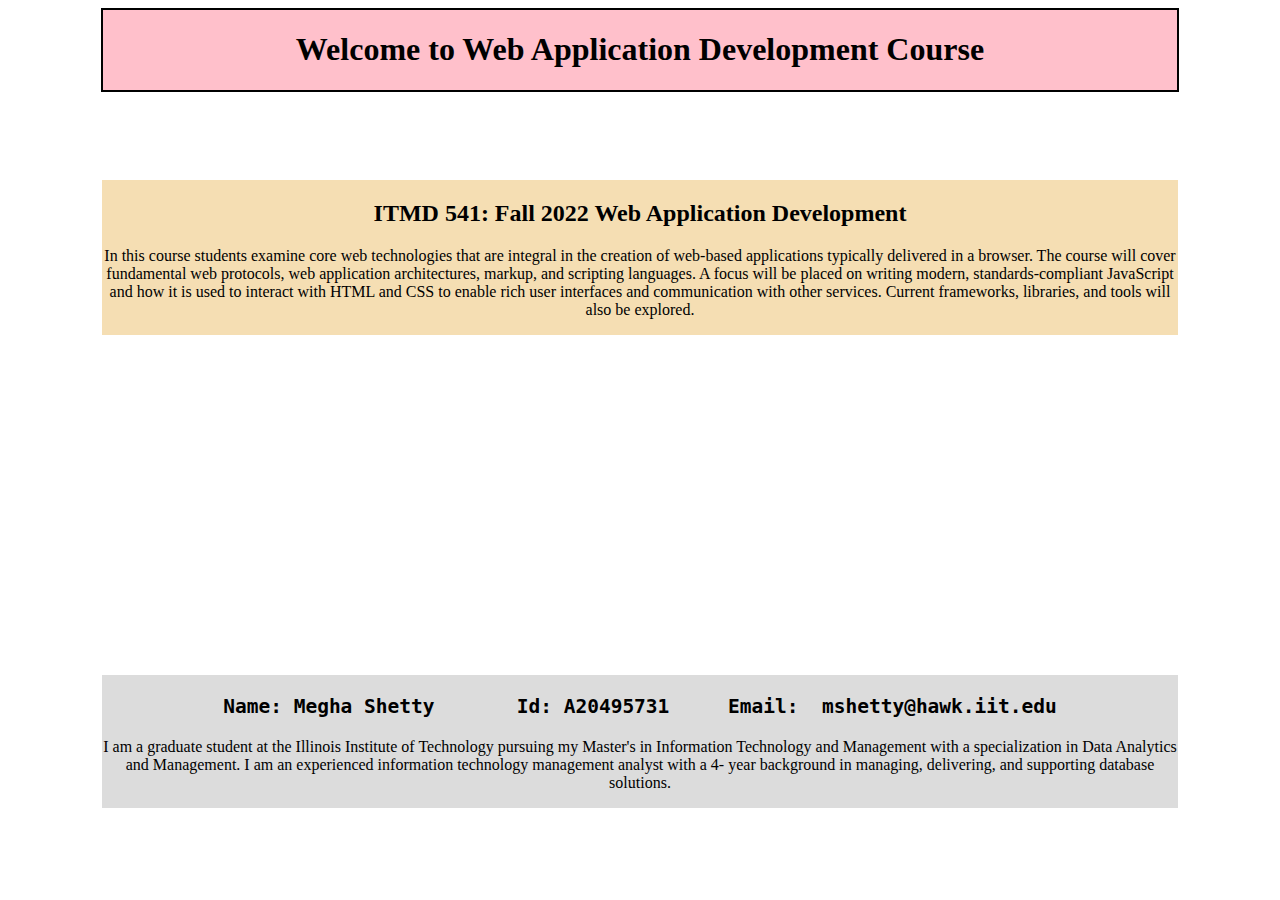
==== index.html @ 9f658012 "css" ====
<!DOCTYPE html>
<html lang="en">
<head>
    <meta charset="UTF-8">
    <meta http-equiv="X-UA-Compatible" content="IE=edge">
    <meta name="viewport" content="width=device-width, initial-scale=1.0">
    <title>Web Application Development</title>
    <link rel="stylesheet" href="style.css">
</head>
<body>
    <div class="header">
        <h1>Welcome to Web Application Development Course</h1>
    </div>
    <div class="content1">
            <h2>ITMD 541: Fall 2022 Web Application Development</span></h2>
            <p>In this course students examine core web technologies that are integral in the creation of web-based applications typically delivered in a browser. The course will cover fundamental web protocols, web application architectures, markup, and scripting languages. A focus will be placed on writing modern, standards-compliant JavaScript and how it is used to interact with HTML and CSS to enable rich user interfaces and communication with other services. Current frameworks, libraries, and tools will also be explored.</p>
    </div>
    <div class="content2">
        <h2><pre>Name: Megha Shetty       Id: A20495731     Email:  mshetty@hawk.iit.edu</span></pre></h2>
        <p>I am a graduate student at the Illinois Institute of Technology pursuing my Master's in Information Technology and Management with a specialization in Data Analytics and Management. I am an experienced information technology management analyst with a 4- year background in managing, delivering, and supporting database solutions.</p>
</div>

</body>
</html>
---- style.css ----
.title{
	text-align: center;
}
body{
    align-items: center;
	text-align: center;
}

.header {
	background-color: pink;
	text-align: center;
	margin: 0 auto;
    width: 85%;
    border: 2px solid rgb(0, 0, 0);
}

.content1 {
    background-color: wheat;
    text-align: center;
	margin: 0 auto;
    position: absolute;
    top: 20%;
    left: 8%;
    right: 8%;
    
}

.content2 {
    background-color: gainsboro;
    text-align: center;
	margin: 0 auto;
    position: absolute;
    top: 75%;
    left: 8%;
    right: 8%;
    
}
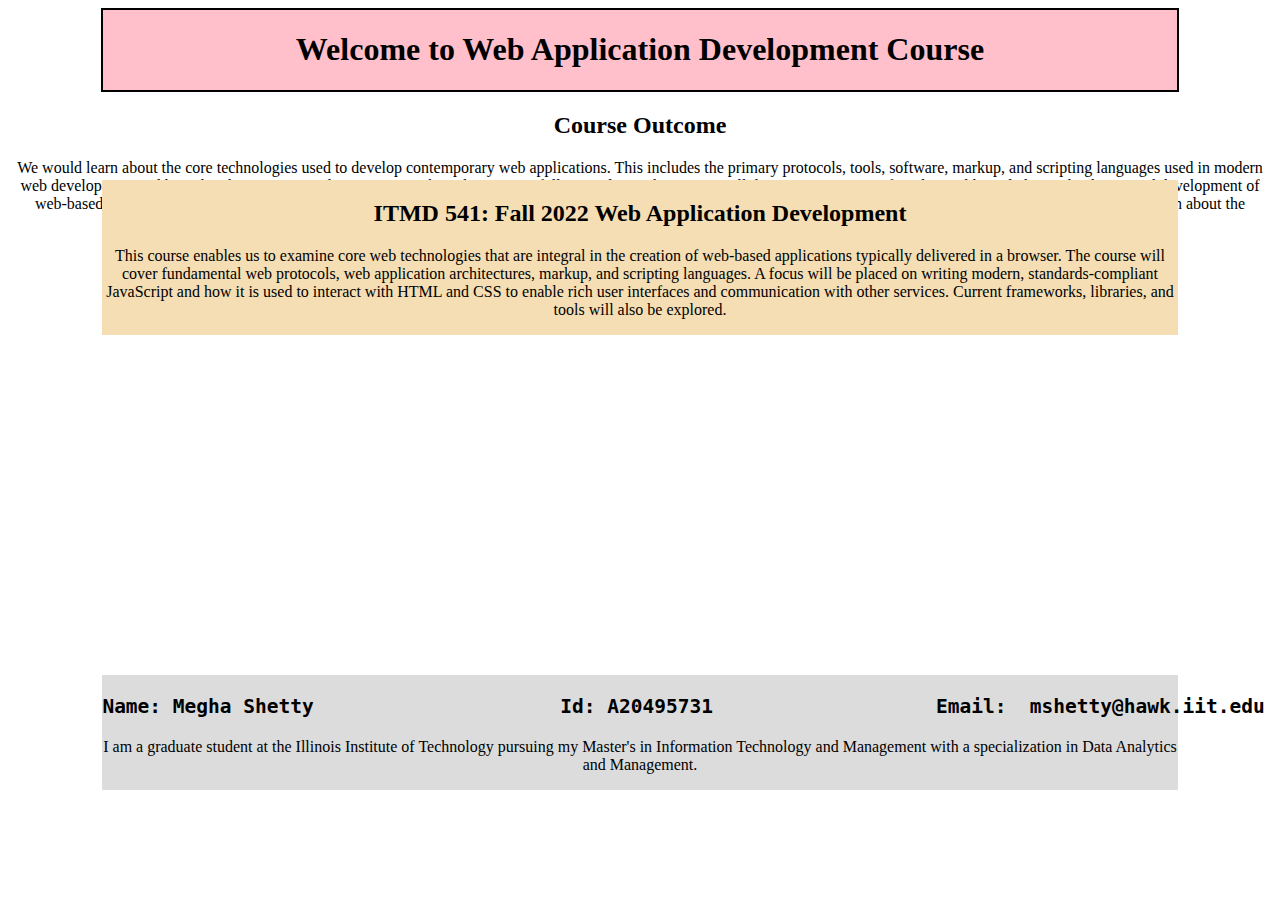
==== commit 0ab6227d: "css" ====
--- a/index.html
+++ b/index.html
@@ -13,11 +13,25 @@
     </div>
     <div class="content1">
             <h2>ITMD 541: Fall 2022 Web Application Development</span></h2>
-            <p>In this course students examine core web technologies that are integral in the creation of web-based applications typically delivered in a browser. The course will cover fundamental web protocols, web application architectures, markup, and scripting languages. A focus will be placed on writing modern, standards-compliant JavaScript and how it is used to interact with HTML and CSS to enable rich user interfaces and communication with other services. Current frameworks, libraries, and tools will also be explored.</p>
+            <p>This course enables us to examine core web technologies that are integral in the creation of web-based applications typically delivered in a browser. The course will cover fundamental web protocols, web application architectures, markup, and scripting languages. A focus will be placed on writing modern, standards-compliant JavaScript and how it is used to interact with HTML and CSS to enable rich user interfaces and communication with other services. Current frameworks, libraries, and tools will also be explored.</p>
     </div>
+
+    <div class="content3">
+        <h2>Course Outcome</span></h2>
+        <p>We would learn about the core technologies used to develop
+            contemporary web applications. This includes the primary protocols, tools, software, markup, and
+            scripting languages used in modern web development and how they have progressed over time. Each
+            student successfully completing this course will demonstrate a strong foundational knowledge in the
+            design and development of web-based internet applications. Students will use standards compliant
+            HTML and CSS to create responsive user interfaces targeting modern browsers. Additionally,
+            students learn about the JavaScript language, debugging techniques, and JavaScript APIs and how to
+            effectively utilize them..</p>
+    </div>
+
+    
     <div class="content2">
-        <h2><pre>Name: Megha Shetty       Id: A20495731     Email:  mshetty@hawk.iit.edu</span></pre></h2>
-        <p>I am a graduate student at the Illinois Institute of Technology pursuing my Master's in Information Technology and Management with a specialization in Data Analytics and Management. I am an experienced information technology management analyst with a 4- year background in managing, delivering, and supporting database solutions.</p>
+        <h2><pre>Name: Megha Shetty                     Id: A20495731                   Email:  mshetty@hawk.iit.edu</span></pre></h2>
+        <p>I am a graduate student at the Illinois Institute of Technology pursuing my Master's in Information Technology and Management with a specialization in Data Analytics and Management.</p>
 </div>
 
 </body>
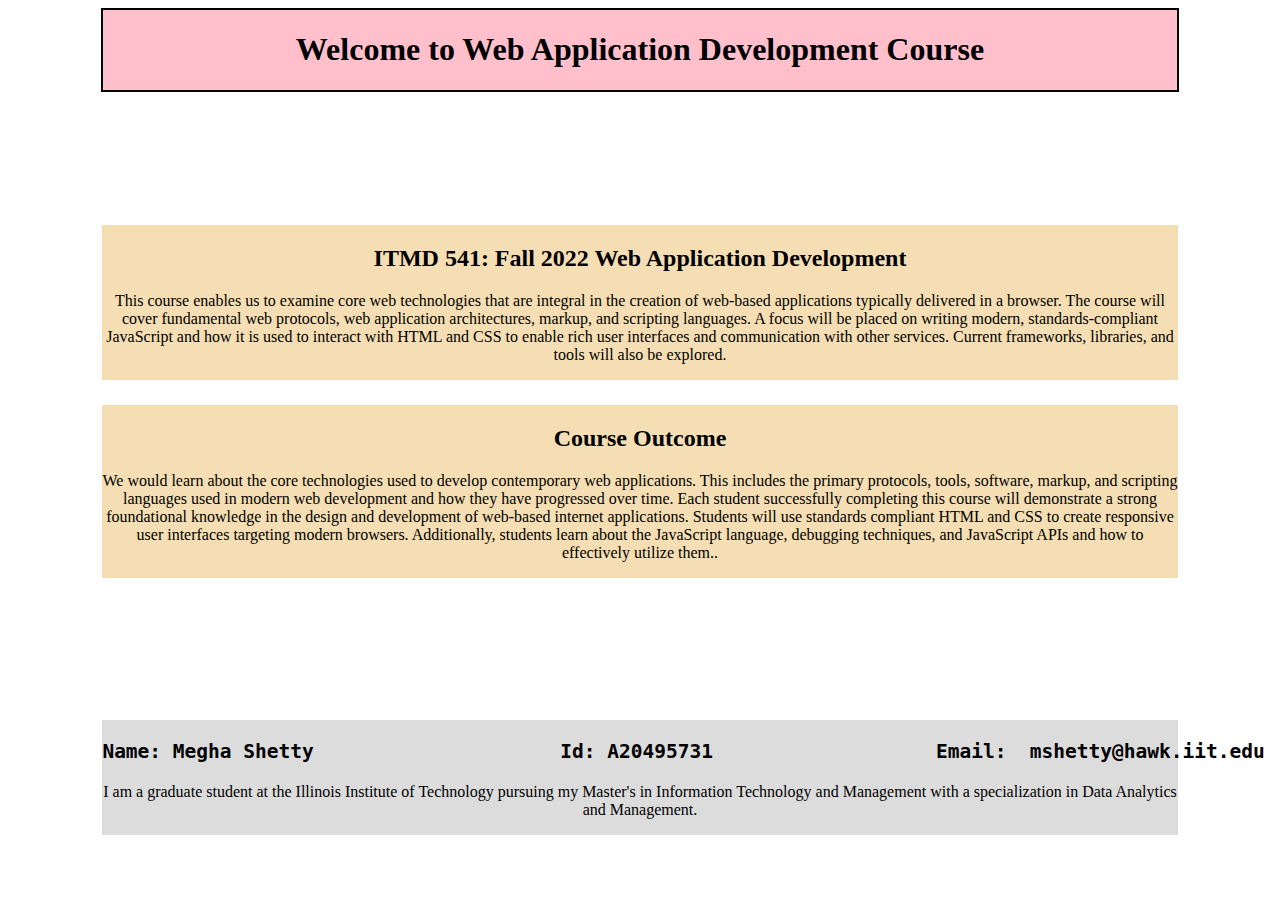
==== commit a9dd6959: "index.html commit" ====
--- a/index.html
+++ b/index.html
@@ -16,7 +16,7 @@
             <p>This course enables us to examine core web technologies that are integral in the creation of web-based applications typically delivered in a browser. The course will cover fundamental web protocols, web application architectures, markup, and scripting languages. A focus will be placed on writing modern, standards-compliant JavaScript and how it is used to interact with HTML and CSS to enable rich user interfaces and communication with other services. Current frameworks, libraries, and tools will also be explored.</p>
     </div>
 
-    <div class="content3">
+    <div class="content2">
         <h2>Course Outcome</span></h2>
         <p>We would learn about the core technologies used to develop
             contemporary web applications. This includes the primary protocols, tools, software, markup, and
@@ -29,7 +29,7 @@
     </div>
 
     
-    <div class="content2">
+    <div class="content3">
         <h2><pre>Name: Megha Shetty                     Id: A20495731                   Email:  mshetty@hawk.iit.edu</span></pre></h2>
         <p>I am a graduate student at the Illinois Institute of Technology pursuing my Master's in Information Technology and Management with a specialization in Data Analytics and Management.</p>
 </div>
--- a/style.css
+++ b/style.css
@@ -19,19 +19,30 @@
     text-align: center;
 	margin: 0 auto;
     position: absolute;
-    top: 20%;
+    top: 25%;
     left: 8%;
     right: 8%;
     
 }
 
 .content2 {
+    background-color: wheat;
+    text-align: center;
+	margin: 0 auto;
+    position: absolute;
+    top: 45%;
+    left: 8%;
+    right: 8%;
+    
+}
+
+.content3 {
     background-color: gainsboro;
     text-align: center;
 	margin: 0 auto;
     position: absolute;
-    top: 75%;
+    top: 80%;
     left: 8%;
     right: 8%;
     
-}+}
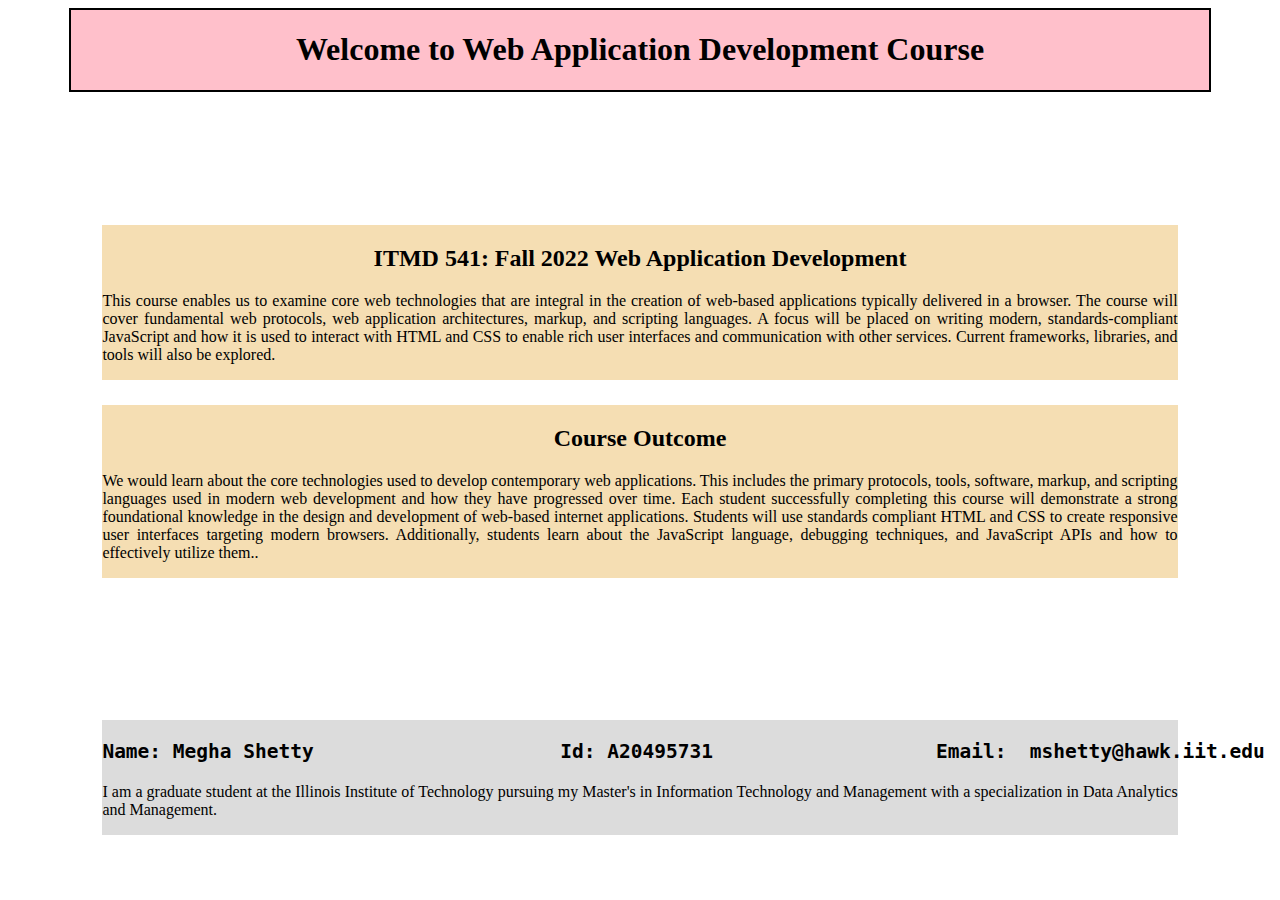
==== commit 13926ec3: "alignment changes" ====
--- a/index.html
+++ b/index.html
@@ -13,12 +13,12 @@
     </div>
     <div class="content1">
             <h2>ITMD 541: Fall 2022 Web Application Development</span></h2>
-            <p>This course enables us to examine core web technologies that are integral in the creation of web-based applications typically delivered in a browser. The course will cover fundamental web protocols, web application architectures, markup, and scripting languages. A focus will be placed on writing modern, standards-compliant JavaScript and how it is used to interact with HTML and CSS to enable rich user interfaces and communication with other services. Current frameworks, libraries, and tools will also be explored.</p>
+            <p align="justify">This course enables us to examine core web technologies that are integral in the creation of web-based applications typically delivered in a browser. The course will cover fundamental web protocols, web application architectures, markup, and scripting languages. A focus will be placed on writing modern, standards-compliant JavaScript and how it is used to interact with HTML and CSS to enable rich user interfaces and communication with other services. Current frameworks, libraries, and tools will also be explored.</p>
     </div>
 
     <div class="content2">
         <h2>Course Outcome</span></h2>
-        <p>We would learn about the core technologies used to develop
+        <p align="justify">We would learn about the core technologies used to develop
             contemporary web applications. This includes the primary protocols, tools, software, markup, and
             scripting languages used in modern web development and how they have progressed over time. Each
             student successfully completing this course will demonstrate a strong foundational knowledge in the
@@ -31,7 +31,7 @@
     
     <div class="content3">
         <h2><pre>Name: Megha Shetty                     Id: A20495731                   Email:  mshetty@hawk.iit.edu</span></pre></h2>
-        <p>I am a graduate student at the Illinois Institute of Technology pursuing my Master's in Information Technology and Management with a specialization in Data Analytics and Management.</p>
+        <p align="justify">I am a graduate student at the Illinois Institute of Technology pursuing my Master's in Information Technology and Management with a specialization in Data Analytics and Management.</p>
 </div>
 
 </body>
--- a/style.css
+++ b/style.css
@@ -1,3 +1,4 @@
+
 .title{
 	text-align: center;
 }
@@ -10,39 +11,48 @@
 	background-color: pink;
 	text-align: center;
 	margin: 0 auto;
-    width: 85%;
+    width: 90%;
     border: 2px solid rgb(0, 0, 0);
 }
 
 .content1 {
     background-color: wheat;
     text-align: center;
+    align-items: center;
 	margin: 0 auto;
     position: absolute;
+    word-wrap: normal; 
+    
     top: 25%;
+    right: 8%;
     left: 8%;
-    right: 8%;
     
 }
 
 .content2 {
     background-color: wheat;
     text-align: center;
+    align-items: center;
 	margin: 0 auto;
     position: absolute;
+    word-wrap: normal; 
+   
     top: 45%;
+    right: 8%;
     left: 8%;
-    right: 8%;
     
 }
 
 .content3 {
     background-color: gainsboro;
     text-align: center;
+    align-items: center;
 	margin: 0 auto;
     position: absolute;
+    word-wrap: normal; 
+    
     top: 80%;
+    right: 8%;
     left: 8%;
-    right: 8%;
     
 }
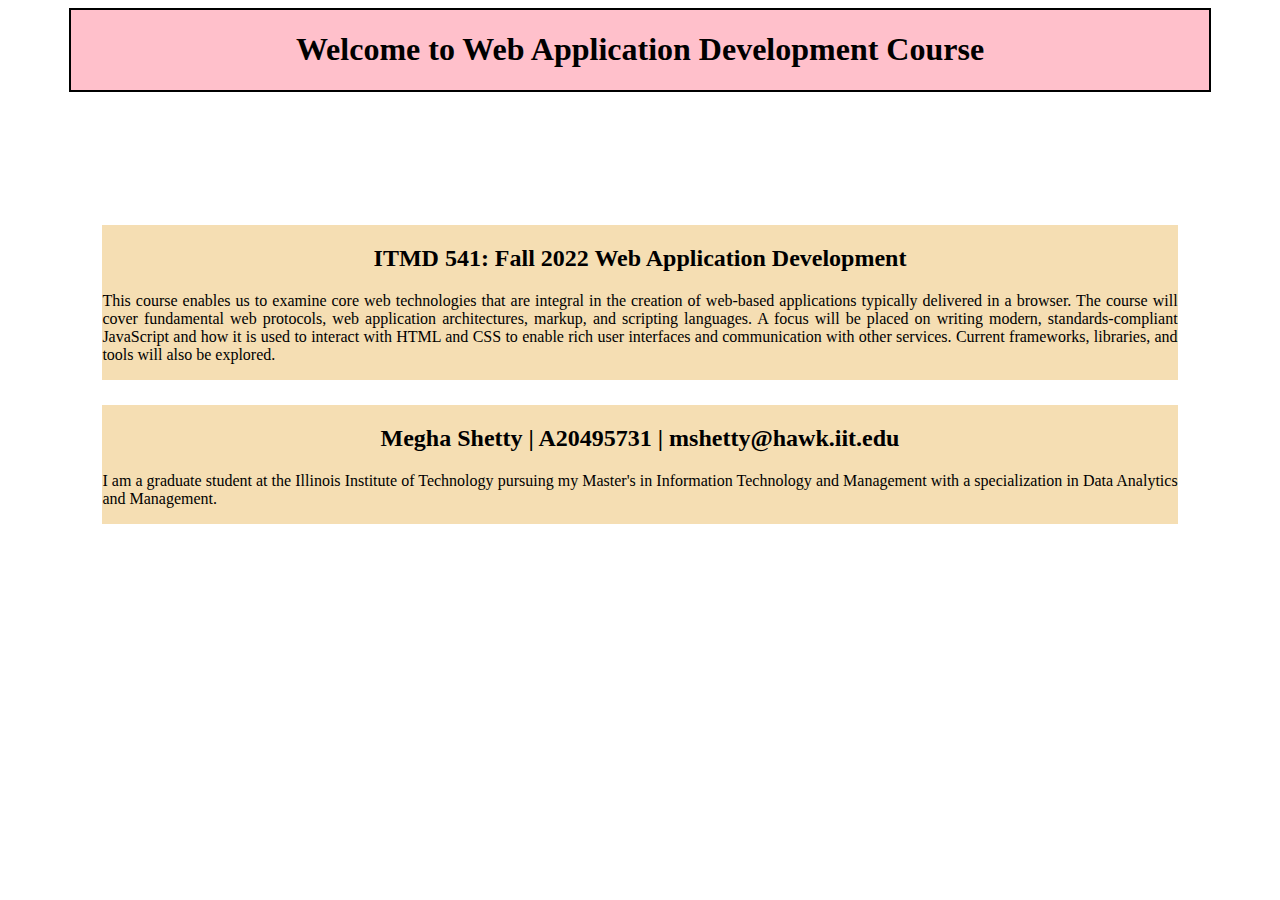
==== commit 367affce: "align changes" ====
--- a/index.html
+++ b/index.html
@@ -15,22 +15,9 @@
             <h2>ITMD 541: Fall 2022 Web Application Development</span></h2>
             <p align="justify">This course enables us to examine core web technologies that are integral in the creation of web-based applications typically delivered in a browser. The course will cover fundamental web protocols, web application architectures, markup, and scripting languages. A focus will be placed on writing modern, standards-compliant JavaScript and how it is used to interact with HTML and CSS to enable rich user interfaces and communication with other services. Current frameworks, libraries, and tools will also be explored.</p>
     </div>
-
+    
     <div class="content2">
-        <h2>Course Outcome</span></h2>
-        <p align="justify">We would learn about the core technologies used to develop
-            contemporary web applications. This includes the primary protocols, tools, software, markup, and
-            scripting languages used in modern web development and how they have progressed over time. Each
-            student successfully completing this course will demonstrate a strong foundational knowledge in the
-            design and development of web-based internet applications. Students will use standards compliant
-            HTML and CSS to create responsive user interfaces targeting modern browsers. Additionally,
-            students learn about the JavaScript language, debugging techniques, and JavaScript APIs and how to
-            effectively utilize them..</p>
-    </div>
-
-    
-    <div class="content3">
-        <h2><pre>Name: Megha Shetty                     Id: A20495731                   Email:  mshetty@hawk.iit.edu</span></pre></h2>
+        <h2>Megha Shetty | A20495731 | mshetty@hawk.iit.edu</span></h2>
         <p align="justify">I am a graduate student at the Illinois Institute of Technology pursuing my Master's in Information Technology and Management with a specialization in Data Analytics and Management.</p>
 </div>
 
--- a/style.css
+++ b/style.css
@@ -22,7 +22,7 @@
 	margin: 0 auto;
     position: absolute;
     word-wrap: normal; 
-    
+    display: block;
     top: 25%;
     right: 8%;
     left: 8%;
@@ -34,6 +34,7 @@
     text-align: center;
     align-items: center;
 	margin: 0 auto;
+    display: block;
     position: absolute;
     word-wrap: normal; 
    
@@ -48,6 +49,7 @@
     text-align: center;
     align-items: center;
 	margin: 0 auto;
+    display: block;
     position: absolute;
     word-wrap: normal; 
     
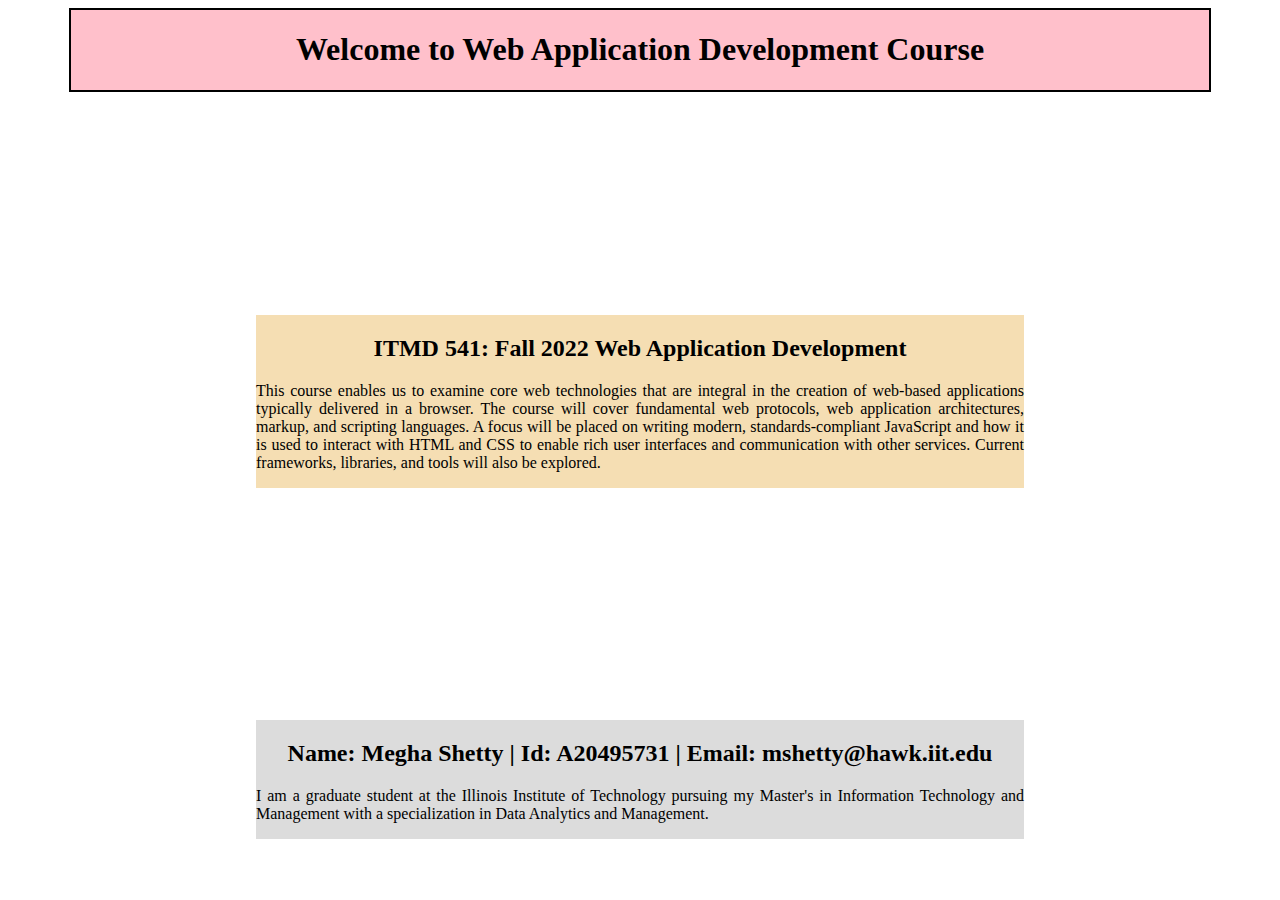
==== commit 43e13172: "css update" ====
--- a/index.html
+++ b/index.html
@@ -17,7 +17,7 @@
     </div>
     
     <div class="content2">
-        <h2>Megha Shetty | A20495731 | mshetty@hawk.iit.edu</span></h2>
+        <h2>Name: Megha Shetty | Id: A20495731 | Email: mshetty@hawk.iit.edu</span></h2>
         <p align="justify">I am a graduate student at the Illinois Institute of Technology pursuing my Master's in Information Technology and Management with a specialization in Data Analytics and Management.</p>
 </div>
 
--- a/style.css
+++ b/style.css
@@ -23,28 +23,14 @@
     position: absolute;
     word-wrap: normal; 
     display: block;
-    top: 25%;
-    right: 8%;
-    left: 8%;
+    top: 35%;
+    right: 20%;
+    left: 20%;
     
 }
 
+
 .content2 {
-    background-color: wheat;
-    text-align: center;
-    align-items: center;
-	margin: 0 auto;
-    display: block;
-    position: absolute;
-    word-wrap: normal; 
-   
-    top: 45%;
-    right: 8%;
-    left: 8%;
-    
-}
-
-.content3 {
     background-color: gainsboro;
     text-align: center;
     align-items: center;
@@ -54,7 +40,7 @@
     word-wrap: normal; 
     
     top: 80%;
-    right: 8%;
-    left: 8%;
+    right: 20%;
+    left: 20%;
     
 }
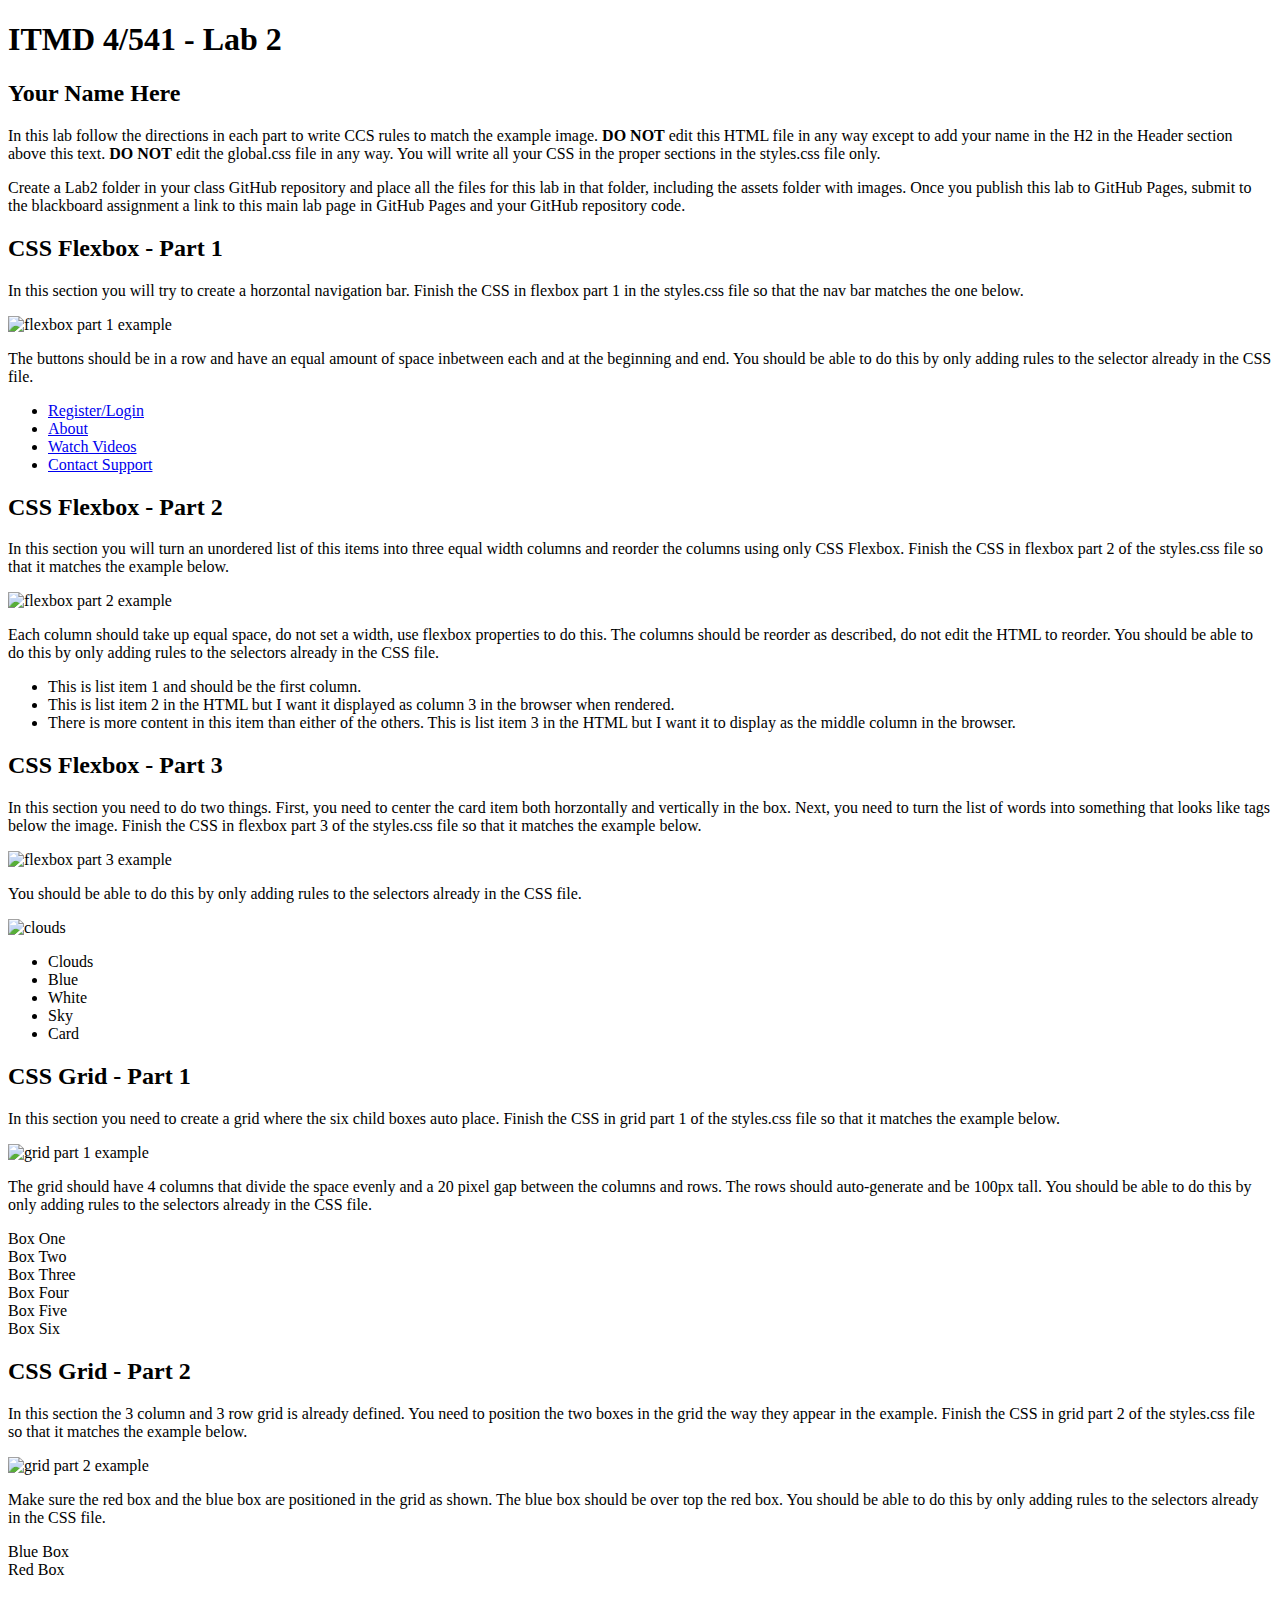
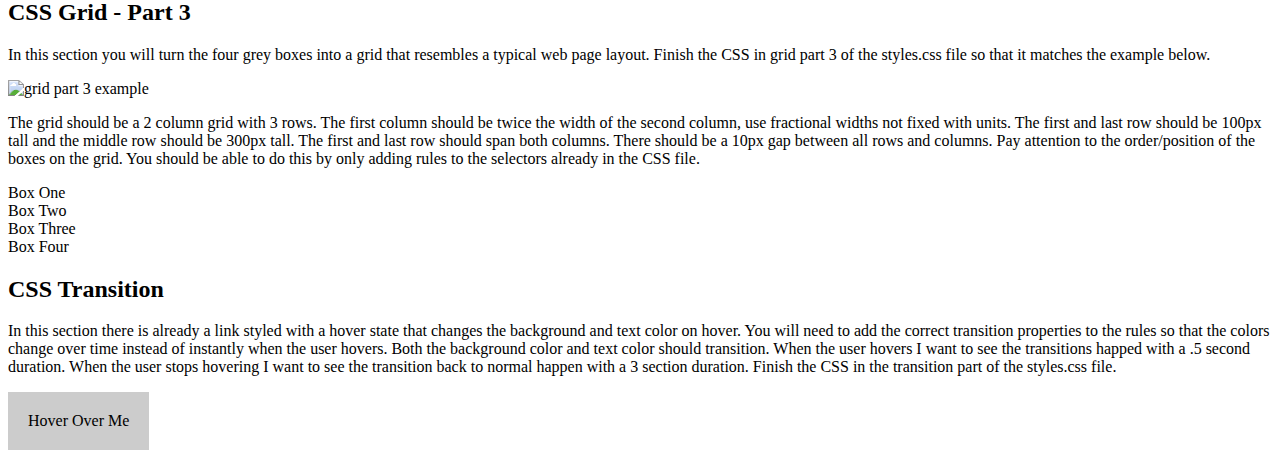
==== commit 38ce913f: "Add files via upload" ====
--- a/index.html
+++ b/index.html
@@ -1,25 +1,126 @@
 <!DOCTYPE html>
 <html lang="en">
 <head>
-    <meta charset="UTF-8">
-    <meta http-equiv="X-UA-Compatible" content="IE=edge">
-    <meta name="viewport" content="width=device-width, initial-scale=1.0">
-    <title>Web Application Development</title>
-    <link rel="stylesheet" href="style.css">
+  <meta charset="UTF-8">
+  <meta http-equiv="X-UA-Compatible" content="IE=edge">
+  <meta name="viewport" content="width=device-width, initial-scale=1.0">
+  <title>ITMD 4/541 - Lab 2</title>
+  <link rel="preconnect" href="https://fonts.googleapis.com">
+  <link rel="preconnect" href="https://fonts.gstatic.com" crossorigin>
+  <link href="https://fonts.googleapis.com/css2?family=Open+Sans:ital,wght@0,400;0,700;1,400&display=swap" rel="stylesheet">
+  <link href="assets/global.css" rel="stylesheet">
+  <link href="styles.css" rel="stylesheet">
 </head>
 <body>
-    <div class="header">
-        <h1>Welcome to Web Application Development Course</h1>
+  <header class="w700">
+    <h1>ITMD 4/541 - Lab 2</h1>
+    <h2>Your Name Here</h2>
+    <p>In this lab follow the directions in each part to write CCS rules to match the example image. <strong>DO NOT</strong> edit this HTML file in any way except to add your name in the H2 in the Header section above this text. <strong>DO NOT</strong> edit the global.css file in any way. You will write all your CSS in the proper sections in the styles.css file only.</p>
+    <p>Create a Lab2 folder in your class GitHub repository and place all the files for this lab in that folder, including the assets folder with images. Once you publish this lab to GitHub Pages, submit to the blackboard assignment a link to this main lab page in GitHub Pages and your GitHub repository code.</p>
+  </header>
+  <section id="flex-section1" class="w700">
+    <h2>CSS Flexbox - Part 1</h2>
+    <p>In this section you will try to create a horzontal navigation bar. Finish the CSS in flexbox part 1 in the styles.css file so that the nav bar matches the one below.</p>
+    <img src="assets/flex-p1.png" alt="flexbox part 1 example" width="700">
+    <p>The buttons should be in a row and have an equal amount of space inbetween each and at the beginning and end. You should be able to do this by only adding rules to the selector already in the CSS file.</p>
+    <div class="box">
+      <nav>
+        <ul>
+          <li><a class="btn" href="#/register">Register/Login</a></li>
+          <li><a class="btn" href="#/about">About</a></li>
+          <li><a class="btn" href="#/videos">Watch Videos</a></li>
+          <li><a class="btn" href="#/support">Contact Support</a></li>
+        </ul>
+      </nav>
     </div>
-    <div class="content1">
-            <h2>ITMD 541: Fall 2022 Web Application Development</span></h2>
-            <p align="justify">This course enables us to examine core web technologies that are integral in the creation of web-based applications typically delivered in a browser. The course will cover fundamental web protocols, web application architectures, markup, and scripting languages. A focus will be placed on writing modern, standards-compliant JavaScript and how it is used to interact with HTML and CSS to enable rich user interfaces and communication with other services. Current frameworks, libraries, and tools will also be explored.</p>
+  </section>
+  <section id="flex-section2" class="w700">
+    <h2>CSS Flexbox - Part 2</h2>
+    <p>In this section you will turn an unordered list of this items into three equal width columns and reorder the columns using only CSS Flexbox. Finish the CSS in flexbox part 2 of the styles.css file so that it matches the example below.</p>
+    <img src="assets/flex-p2.png" alt="flexbox part 2 example" width="700">
+    <p>Each column should take up equal space, do not set a width, use flexbox properties to do this. The columns should be reorder as described, do not edit the HTML to reorder. You should be able to do this by only adding rules to the selectors already in the CSS file.</p>
+    <div class="box">
+      <nav>
+        <ul>
+          <li class="greybox item1">This is list item 1 and should be the first column.</li>
+          <li class="greybox item2">This is list item 2 in the HTML but I want it displayed as column 3 in the browser when rendered.</li>
+          <li class="greybox item3">There is more content in this item than either of the others. This is list item 3 in the HTML but I want it to display as the middle column in the browser.</li>
+        </ul>
+      </nav>
     </div>
-    
-    <div class="content2">
-        <h2>Name: Megha Shetty | Id: A20495731 | Email: mshetty@hawk.iit.edu</span></h2>
-        <p align="justify">I am a graduate student at the Illinois Institute of Technology pursuing my Master's in Information Technology and Management with a specialization in Data Analytics and Management.</p>
-</div>
-
+  </section>
+  <section id="flex-section3" class="w700">
+    <h2>CSS Flexbox - Part 3</h2>
+    <p>In this section you need to do two things. First, you need to center the card item both horzontally and vertically in the box. Next, you need to turn the list of words into something that looks like tags below the image. Finish the CSS in flexbox part 3 of the styles.css file so that it matches the example below.</p>
+    <img src="assets/flex-p3.png" alt="flexbox part 3 example" width="700">
+    <p>You should be able to do this by only adding rules to the selectors already in the CSS file.</p>
+    <div class="box h400">
+      <div class="card">
+        <img src="assets/clouds.jpg" alt="clouds" width="200">
+        <div class="tags">
+          <ul>
+            <li>Clouds</li>
+            <li>Blue</li>
+            <li>White</li>
+            <li>Sky</li>
+            <li>Card</li>
+          </ul>
+        </div>
+      </div>
+    </div>
+  </section>
+  <section id="grid-section1" class="w700">
+    <h2>CSS Grid - Part 1</h2>
+    <p>In this section you need to create a grid where the six child boxes auto place. Finish the CSS in grid part 1 of the styles.css file so that it matches the example below.</p>
+    <img src="assets/grid-p1.png" alt="grid part 1 example" width="700">
+    <p>The grid should have 4 columns that divide the space evenly and a 20 pixel gap between the columns and rows. The rows should auto-generate and be 100px tall. You should be able to do this by only adding rules to the selectors already in the CSS file.</p>
+    <div class="box">
+      <div class="grid">
+        <div class="greybox">Box One</div>
+        <div class="greybox">Box Two</div>
+        <div class="greybox">Box Three</div>
+        <div class="greybox">Box Four</div>
+        <div class="greybox">Box Five</div>
+        <div class="greybox">Box Six</div>
+      </div>
+    </div>
+    </div>
+  </section>
+  <section id="grid-section2" class="w700">
+    <h2>CSS Grid - Part 2</h2>
+    <p>In this section the 3 column and 3 row grid is already defined. You need to position the two boxes in the grid the way they appear in the example. Finish the CSS in grid part 2 of the styles.css file so that it matches the example below.</p>
+    <img src="assets/grid-p2.png" alt="grid part 2 example" width="700">
+    <p>Make sure the red box and the blue box are positioned in the grid as shown. The blue box should be over top the red box. You should be able to do this by only adding rules to the selectors already in the CSS file.</p>
+    <div class="box h400">
+      <div class="grid">
+        <div class="gridboxblue">Blue Box</div>
+        <div class="gridboxred">Red Box</div>
+      </div>
+    </div>
+    </div>
+  </section>
+  <section id="grid-section3" class="w700">
+    <h2>CSS Grid - Part 3</h2>
+    <p>In this section you will turn the four grey boxes into a grid that resembles a typical web page layout. Finish the CSS in grid part 3 of the styles.css file so that it matches the example below.</p>
+    <img src="assets/grid-p3.png" alt="grid part 3 example" width="700">
+    <p>The grid should be a 2 column grid with 3 rows. The first column should be twice the width of the second column, use fractional widths not fixed with units. The first and last row should be 100px tall and the middle row should be 300px tall. The first and last row should span both columns. There should be a 10px gap between all rows and columns. Pay attention to the order/position of the boxes on the grid. You should be able to do this by only adding rules to the selectors already in the CSS file.</p>
+    <div class="box">
+      <div class="grid">
+        <div class="greybox box1">Box One</div>
+        <div class="greybox box2">Box Two</div>
+        <div class="greybox box3">Box Three</div>
+        <div class="greybox box4">Box Four</div>
+      </div>
+    </div>
+    </div>
+  </section>
+  <section id="transition-section" class="w700">
+    <h2>CSS Transition</h2>
+    <p>In this section there is already a link styled with a hover state that changes the background and text color on hover. You will need to add the correct transition properties to the rules so that the colors change over time instead of instantly when the user hovers. Both the background color and text color should transition. When the user hovers I want to see the transitions happed with a .5 second duration. When the user stops hovering I want to see the transition back to normal happen with a 3 section duration. Finish the CSS in the transition part of the styles.css file.</p>
+    <div class="box">
+      <a href="#">Hover Over Me</a>
+    </div>
+    </div>
+  </section>
 </body>
 </html>--- a/styles.css
+++ b/styles.css
@@ -0,0 +1,114 @@
+/* Flexbox Part 1 */
+
+#flex-section1 ul {
+
+}
+
+/* end Flexbox Part 1 */
+
+
+/* Flexbox Part 2 */
+
+#flex-section2 ul {
+
+}
+
+#flex-section2 li {
+
+}
+
+#flex-section2 .item1 {
+
+}
+
+#flex-section2 .item2 {
+
+}
+
+#flex-section2 .item3 {
+
+}
+
+/* end Flexbox Part 2 */
+
+
+/* Flexbox Part 3 */
+
+#flex-section3 .box {
+
+}
+
+#flex-section3 .tags ul {
+
+}
+
+/* end Flexbox Part 3 */
+
+
+/* Grid Part 1 */
+
+#grid-section1 .grid {
+
+}
+
+/* end Grid Part 1 */
+
+
+/* Grid Part 2 */
+
+#grid-section2 .gridboxblue {
+
+}
+
+#grid-section2 .gridboxred {
+
+}
+
+/* end Grid Part 2 */
+
+
+/* Grid Part 3 */
+
+#grid-section3 .grid {
+
+}
+
+#grid-section3 .box1 {
+
+}
+
+#grid-section3 .box2 {
+
+}
+
+#grid-section3 .box3 {
+
+}
+
+#grid-section3 .box4 {
+
+}
+
+/* end Grid Part 3 */
+
+
+/* Transition Part */
+
+#transition-section .box a {
+	display: inline-block;
+	background-color: #ccc;
+	color: #000;
+	padding: 20px;
+	text-decoration: none;
+
+
+}
+
+#transition-section .box a:hover {
+	background-color: #cc0000;
+	color: #fff;
+
+
+}
+
+/* end Transition Part */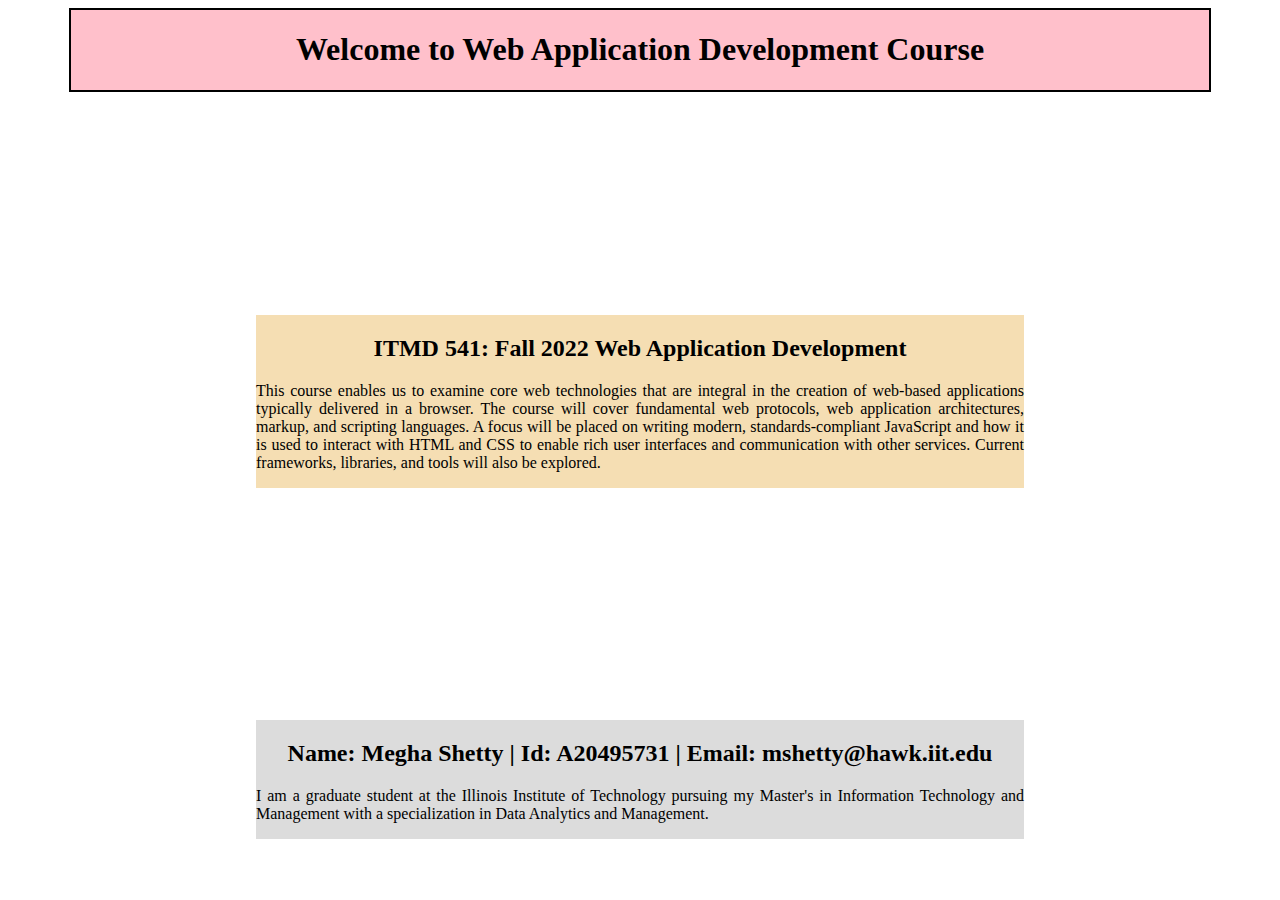
==== commit e636002e: "Add files via upload" ====
--- a/index.html
+++ b/index.html
@@ -1,126 +1,25 @@
 <!DOCTYPE html>
 <html lang="en">
 <head>
-  <meta charset="UTF-8">
-  <meta http-equiv="X-UA-Compatible" content="IE=edge">
-  <meta name="viewport" content="width=device-width, initial-scale=1.0">
-  <title>ITMD 4/541 - Lab 2</title>
-  <link rel="preconnect" href="https://fonts.googleapis.com">
-  <link rel="preconnect" href="https://fonts.gstatic.com" crossorigin>
-  <link href="https://fonts.googleapis.com/css2?family=Open+Sans:ital,wght@0,400;0,700;1,400&display=swap" rel="stylesheet">
-  <link href="assets/global.css" rel="stylesheet">
-  <link href="styles.css" rel="stylesheet">
+    <meta charset="UTF-8">
+    <meta http-equiv="X-UA-Compatible" content="IE=edge">
+    <meta name="viewport" content="width=device-width, initial-scale=1.0">
+    <title>Web Application Development</title>
+    <link rel="stylesheet" href="style.css">
 </head>
 <body>
-  <header class="w700">
-    <h1>ITMD 4/541 - Lab 2</h1>
-    <h2>Your Name Here</h2>
-    <p>In this lab follow the directions in each part to write CCS rules to match the example image. <strong>DO NOT</strong> edit this HTML file in any way except to add your name in the H2 in the Header section above this text. <strong>DO NOT</strong> edit the global.css file in any way. You will write all your CSS in the proper sections in the styles.css file only.</p>
-    <p>Create a Lab2 folder in your class GitHub repository and place all the files for this lab in that folder, including the assets folder with images. Once you publish this lab to GitHub Pages, submit to the blackboard assignment a link to this main lab page in GitHub Pages and your GitHub repository code.</p>
-  </header>
-  <section id="flex-section1" class="w700">
-    <h2>CSS Flexbox - Part 1</h2>
-    <p>In this section you will try to create a horzontal navigation bar. Finish the CSS in flexbox part 1 in the styles.css file so that the nav bar matches the one below.</p>
-    <img src="assets/flex-p1.png" alt="flexbox part 1 example" width="700">
-    <p>The buttons should be in a row and have an equal amount of space inbetween each and at the beginning and end. You should be able to do this by only adding rules to the selector already in the CSS file.</p>
-    <div class="box">
-      <nav>
-        <ul>
-          <li><a class="btn" href="#/register">Register/Login</a></li>
-          <li><a class="btn" href="#/about">About</a></li>
-          <li><a class="btn" href="#/videos">Watch Videos</a></li>
-          <li><a class="btn" href="#/support">Contact Support</a></li>
-        </ul>
-      </nav>
+    <div class="header">
+        <h1>Welcome to Web Application Development Course</h1>
     </div>
-  </section>
-  <section id="flex-section2" class="w700">
-    <h2>CSS Flexbox - Part 2</h2>
-    <p>In this section you will turn an unordered list of this items into three equal width columns and reorder the columns using only CSS Flexbox. Finish the CSS in flexbox part 2 of the styles.css file so that it matches the example below.</p>
-    <img src="assets/flex-p2.png" alt="flexbox part 2 example" width="700">
-    <p>Each column should take up equal space, do not set a width, use flexbox properties to do this. The columns should be reorder as described, do not edit the HTML to reorder. You should be able to do this by only adding rules to the selectors already in the CSS file.</p>
-    <div class="box">
-      <nav>
-        <ul>
-          <li class="greybox item1">This is list item 1 and should be the first column.</li>
-          <li class="greybox item2">This is list item 2 in the HTML but I want it displayed as column 3 in the browser when rendered.</li>
-          <li class="greybox item3">There is more content in this item than either of the others. This is list item 3 in the HTML but I want it to display as the middle column in the browser.</li>
-        </ul>
-      </nav>
+    <div class="content1">
+            <h2>ITMD 541: Fall 2022 Web Application Development</span></h2>
+            <p align="justify">This course enables us to examine core web technologies that are integral in the creation of web-based applications typically delivered in a browser. The course will cover fundamental web protocols, web application architectures, markup, and scripting languages. A focus will be placed on writing modern, standards-compliant JavaScript and how it is used to interact with HTML and CSS to enable rich user interfaces and communication with other services. Current frameworks, libraries, and tools will also be explored.</p>
     </div>
-  </section>
-  <section id="flex-section3" class="w700">
-    <h2>CSS Flexbox - Part 3</h2>
-    <p>In this section you need to do two things. First, you need to center the card item both horzontally and vertically in the box. Next, you need to turn the list of words into something that looks like tags below the image. Finish the CSS in flexbox part 3 of the styles.css file so that it matches the example below.</p>
-    <img src="assets/flex-p3.png" alt="flexbox part 3 example" width="700">
-    <p>You should be able to do this by only adding rules to the selectors already in the CSS file.</p>
-    <div class="box h400">
-      <div class="card">
-        <img src="assets/clouds.jpg" alt="clouds" width="200">
-        <div class="tags">
-          <ul>
-            <li>Clouds</li>
-            <li>Blue</li>
-            <li>White</li>
-            <li>Sky</li>
-            <li>Card</li>
-          </ul>
-        </div>
-      </div>
-    </div>
-  </section>
-  <section id="grid-section1" class="w700">
-    <h2>CSS Grid - Part 1</h2>
-    <p>In this section you need to create a grid where the six child boxes auto place. Finish the CSS in grid part 1 of the styles.css file so that it matches the example below.</p>
-    <img src="assets/grid-p1.png" alt="grid part 1 example" width="700">
-    <p>The grid should have 4 columns that divide the space evenly and a 20 pixel gap between the columns and rows. The rows should auto-generate and be 100px tall. You should be able to do this by only adding rules to the selectors already in the CSS file.</p>
-    <div class="box">
-      <div class="grid">
-        <div class="greybox">Box One</div>
-        <div class="greybox">Box Two</div>
-        <div class="greybox">Box Three</div>
-        <div class="greybox">Box Four</div>
-        <div class="greybox">Box Five</div>
-        <div class="greybox">Box Six</div>
-      </div>
-    </div>
-    </div>
-  </section>
-  <section id="grid-section2" class="w700">
-    <h2>CSS Grid - Part 2</h2>
-    <p>In this section the 3 column and 3 row grid is already defined. You need to position the two boxes in the grid the way they appear in the example. Finish the CSS in grid part 2 of the styles.css file so that it matches the example below.</p>
-    <img src="assets/grid-p2.png" alt="grid part 2 example" width="700">
-    <p>Make sure the red box and the blue box are positioned in the grid as shown. The blue box should be over top the red box. You should be able to do this by only adding rules to the selectors already in the CSS file.</p>
-    <div class="box h400">
-      <div class="grid">
-        <div class="gridboxblue">Blue Box</div>
-        <div class="gridboxred">Red Box</div>
-      </div>
-    </div>
-    </div>
-  </section>
-  <section id="grid-section3" class="w700">
-    <h2>CSS Grid - Part 3</h2>
-    <p>In this section you will turn the four grey boxes into a grid that resembles a typical web page layout. Finish the CSS in grid part 3 of the styles.css file so that it matches the example below.</p>
-    <img src="assets/grid-p3.png" alt="grid part 3 example" width="700">
-    <p>The grid should be a 2 column grid with 3 rows. The first column should be twice the width of the second column, use fractional widths not fixed with units. The first and last row should be 100px tall and the middle row should be 300px tall. The first and last row should span both columns. There should be a 10px gap between all rows and columns. Pay attention to the order/position of the boxes on the grid. You should be able to do this by only adding rules to the selectors already in the CSS file.</p>
-    <div class="box">
-      <div class="grid">
-        <div class="greybox box1">Box One</div>
-        <div class="greybox box2">Box Two</div>
-        <div class="greybox box3">Box Three</div>
-        <div class="greybox box4">Box Four</div>
-      </div>
-    </div>
-    </div>
-  </section>
-  <section id="transition-section" class="w700">
-    <h2>CSS Transition</h2>
-    <p>In this section there is already a link styled with a hover state that changes the background and text color on hover. You will need to add the correct transition properties to the rules so that the colors change over time instead of instantly when the user hovers. Both the background color and text color should transition. When the user hovers I want to see the transitions happed with a .5 second duration. When the user stops hovering I want to see the transition back to normal happen with a 3 section duration. Finish the CSS in the transition part of the styles.css file.</p>
-    <div class="box">
-      <a href="#">Hover Over Me</a>
-    </div>
-    </div>
-  </section>
+    
+    <div class="content2">
+        <h2>Name: Megha Shetty | Id: A20495731 | Email: mshetty@hawk.iit.edu</span></h2>
+        <p align="justify">I am a graduate student at the Illinois Institute of Technology pursuing my Master's in Information Technology and Management with a specialization in Data Analytics and Management.</p>
+</div>
+
 </body>
 </html>--- a/style.css
+++ b/style.css
@@ -0,0 +1,46 @@
+
+.title{
+	text-align: center;
+}
+body{
+    align-items: center;
+	text-align: center;
+}
+
+.header {
+	background-color: pink;
+	text-align: center;
+	margin: 0 auto;
+    width: 90%;
+    border: 2px solid rgb(0, 0, 0);
+}
+
+.content1 {
+    background-color: wheat;
+    text-align: center;
+    align-items: center;
+	margin: 0 auto;
+    position: absolute;
+    word-wrap: normal; 
+    display: block;
+    top: 35%;
+    right: 20%;
+    left: 20%;
+    
+}
+
+
+.content2 {
+    background-color: gainsboro;
+    text-align: center;
+    align-items: center;
+	margin: 0 auto;
+    display: block;
+    position: absolute;
+    word-wrap: normal; 
+    
+    top: 80%;
+    right: 20%;
+    left: 20%;
+    
+}
